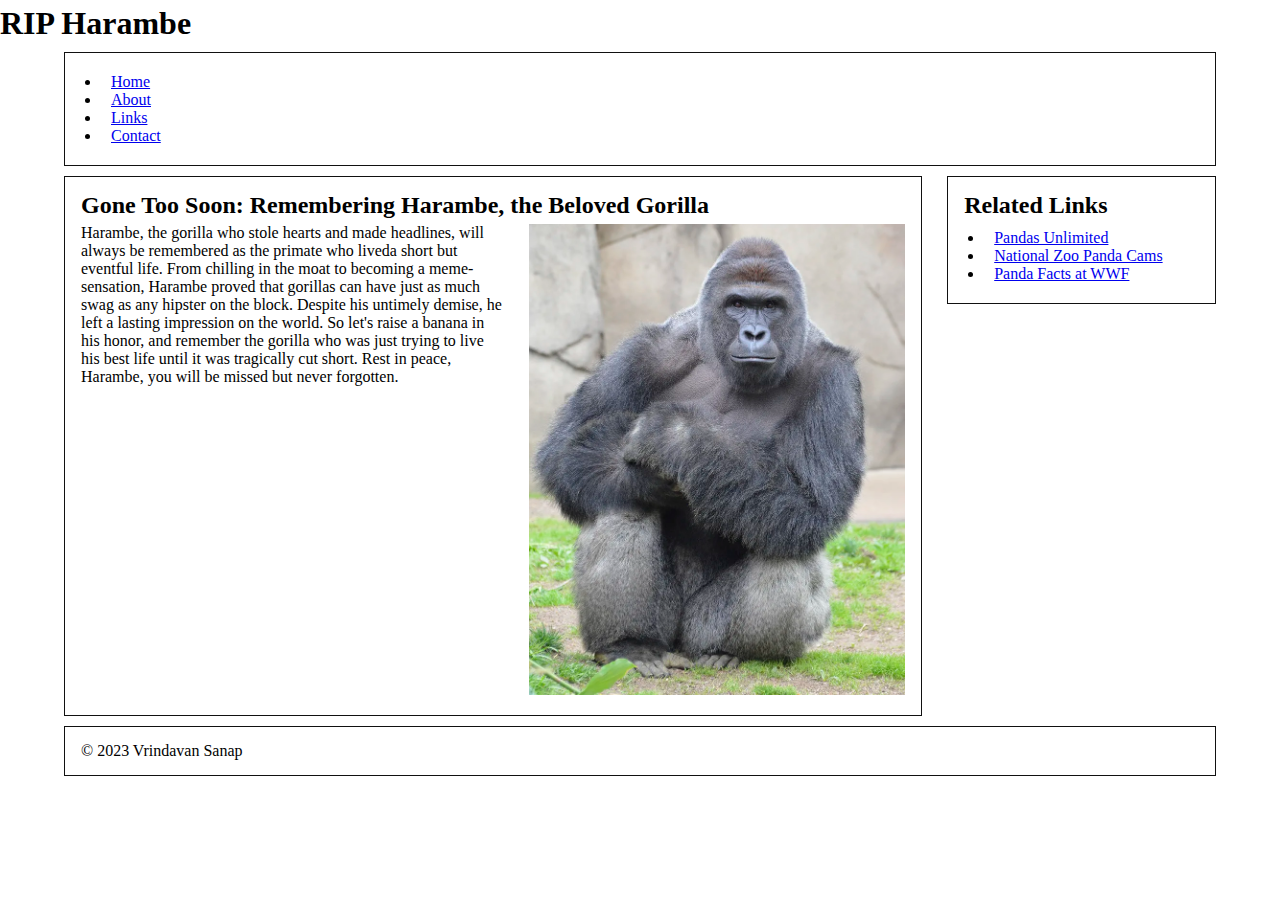
==== index.html @ aa38e4e7 "reponsive web design" ====
<!DOCTYPE html>
<html lang="en">

<meta charset="utf-8">
<meta name="viewport" content="width=device-width" initial-scale="1">

<head>
    <title> RIP Harambe</title>

    <link rel="stylesheet" href="./styles.css" />
</head>

<body>
    <h1> RIP Harambe </h1>
    <header>
        <nav role="navigation">
            <ul>
                <li><a href="./"> Home </a></li>
                <li><a href="./about"> About</a> </li>
                <li><a href="./links"> Links </a></li>
                <li><a href="./contact"> Contact </a></li>
            </ul>
        </nav>
    </header>
    <article>
        <h2>Gone Too Soon: Remembering Harambe, the Beloved Gorilla</h2>
        <img src="./images/Harmabe.webp" alt="A panda eating bamboo.">
        <p>
            Harambe, the gorilla who stole hearts and made headlines, will always be remembered as the primate who
            liveda short but eventful life. From chilling in the moat to becoming a meme-sensation, Harambe proved that
            gorillas can have just as much swag as any hipster on the block. Despite his untimely demise, he left a
            lasting impression on the world. So let's raise a banana in his honor, and remember the gorilla who was just
            trying to live his best life until it was tragically cut short. Rest in peace, Harambe, you will be missed
            but never
            forgotten.
        </p>
    </article>
    <aside role="complementary">
        <h2>Related Links</h2>
        <ul>
            <li><a href="http://www.flickr.com/groups/ pandasunlimited/">Pandas Unlimited</a></li>
            <li><a href="http://nationalzoo.si.edu/animals/ webcams/giant-panda.cfm">National Zoo Panda Cams</a></li>
            <li><a href="http://worldwildlife.org/species/ giant-panda">Panda Facts at WWF</a></li>
        </ul>
    </aside>
    <footer role="contentinfo">
        <p>&copy; 2023 Vrindavan Sanap</p>
    </footer>
</body>

</html>
---- styles.css ----
/* Reset CSS */
* {
    margin: 0;
    padding: 0;
    box-sizing: border-box;
}

/* Basic Styles */
h1 {
    font-size: 2em;
}

h2 {
    font-size: 1.5em;
}

h1,
h2 {
    font-weight: bold;
    margin: 5px 0;
}

p {
    font-size: 1em;
    margin: 5px 0;
}

ul {
    padding-left: 10px;
    margin: 10px 0;
    list-style-type: disc;
}

li {
    margin-left: 10px;
    padding-left: 10px;
}



/* Border to elements */
header,
article,
aside,
footer {
    border: 1px solid #111;
}

/* Margin and padding to structural elements*/
header,
article,
aside,
footer {
    border: 1px solid #111;
    padding: 10px 1em;
    margin: 0 5% 10px;
}

header {
    margin-top: 10px;
}

/* Media Queries */

@media only screen and (min-width: 40em) {
    article {
        width: 67%;
        float: left;
        margin-right: 0;
    }

    aside {
        width: 21%;
        float: right;
        margin-left: 0;
    }

    footer {
        clear: both;
    }
}

article img {
    width: 100%;
}

article img {
    max-width: 400px;
    max-height: 100%;
}

article img {}

@media only screen and (min-width: 28em) {
    article img {
        float: right;
        padding-left: 3%;
        padding-bottom: 10px;
    }
}


/* Background Image for header */
header {
    background-image: url(images/harambeBanner.png);
    background-size: cover;
    /* <------ */
    background-repeat: no-repeat;
    background-position: center center;
    /* optional, center the image */
}
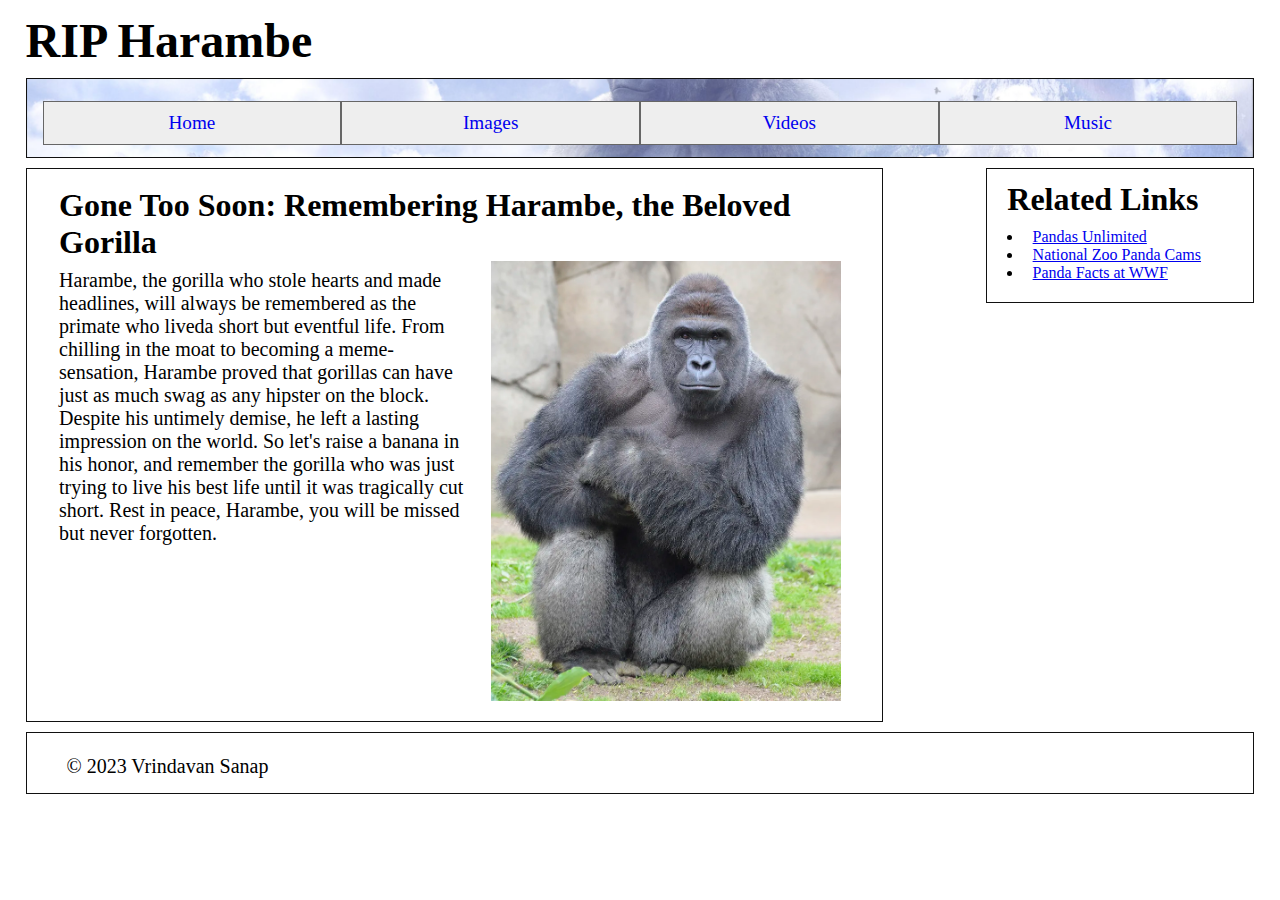
==== commit 0789bd39: "added other pages" ====
--- a/index.html
+++ b/index.html
@@ -16,9 +16,9 @@
         <nav role="navigation">
             <ul>
                 <li><a href="./"> Home </a></li>
-                <li><a href="./about"> About</a> </li>
-                <li><a href="./links"> Links </a></li>
-                <li><a href="./contact"> Contact </a></li>
+                <li><a href="./images.html"> Images</a> </li>
+                <li><a href="./videosremeberingHarambe.html"> Videos </a></li>
+                <li><a href="./music.html"> Music </a></li>
             </ul>
         </nav>
     </header>
--- a/styles.css
+++ b/styles.css
@@ -7,21 +7,20 @@
 
 /* Basic Styles */
 h1 {
-    font-size: 2em;
+    font-size: 3em;
 }
 
 h2 {
-    font-size: 1.5em;
+    font-size: 2em;
 }
 
 h1,
 h2 {
     font-weight: bold;
-    margin: 5px 0;
 }
 
 p {
-    font-size: 1em;
+    font-size: 1.25em;
     margin: 5px 0;
 }
 
@@ -47,13 +46,20 @@
 }
 
 /* Margin and padding to structural elements*/
+h1,
+h2,
+p {
+    margin-left: 2%;
+    margin-top: 1%;
+}
+
 header,
 article,
 aside,
 footer {
     border: 1px solid #111;
     padding: 10px 1em;
-    margin: 0 5% 10px;
+    margin: 0 2% 10px;
 }
 
 header {
@@ -95,6 +101,7 @@
     article img {
         float: right;
         padding-left: 3%;
+        padding-right: 3%;
         padding-bottom: 10px;
     }
 }
@@ -102,10 +109,41 @@
 
 /* Background Image for header */
 header {
-    background-image: url(images/harambeBanner.png);
+    background-image: url(./images/harambebanner.png);
     background-size: cover;
     /* <------ */
     background-repeat: no-repeat;
     background-position: center center;
     /* optional, center the image */
-}+}
+
+/* Buttons for nav bar */
+nav ul {
+    list-style-type: none;
+    padding: 0;
+}
+
+nav li {
+    border: 1px solid #666;
+    background-color: #eee;
+    padding: 10px 1em;
+    margin: 2px 0 0;
+    text-align: center;
+}
+
+nav li a {
+    text-decoration: none;
+    font-size: 1.2em;
+}
+
+@media only screen and (min-width: 30em) {
+    nav li {
+        display: block;
+        float: left;
+        width: 25%;
+    }
+
+    nav {
+        padding-bottom: 3em;
+    }
+}
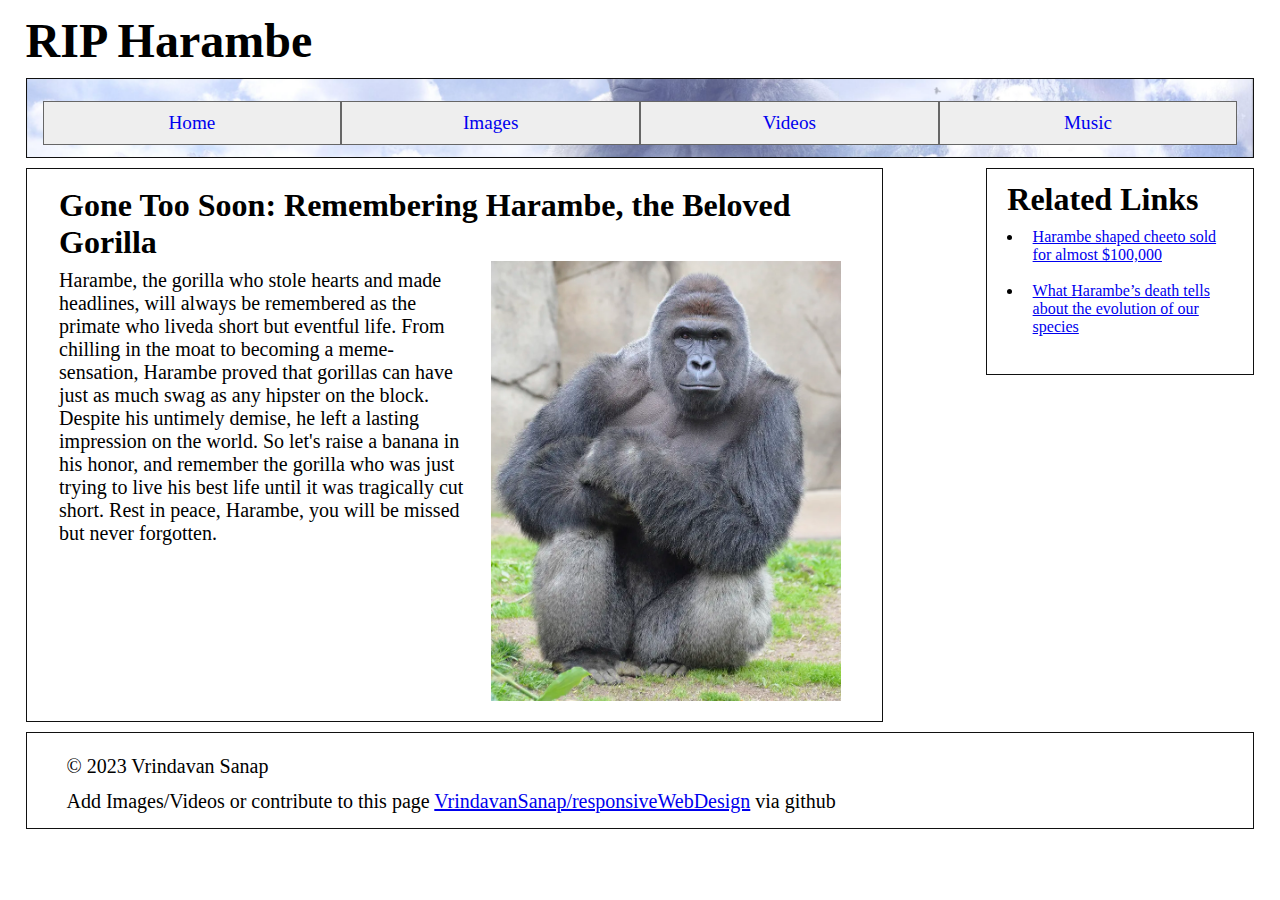
==== commit 04d1020b: "cleanup" ====
--- a/index.html
+++ b/index.html
@@ -38,13 +38,28 @@
     <aside role="complementary">
         <h2>Related Links</h2>
         <ul>
-            <li><a href="http://www.flickr.com/groups/ pandasunlimited/">Pandas Unlimited</a></li>
-            <li><a href="http://nationalzoo.si.edu/animals/ webcams/giant-panda.cfm">National Zoo Panda Cams</a></li>
-            <li><a href="http://worldwildlife.org/species/ giant-panda">Panda Facts at WWF</a></li>
+            <li><a href="https://www.cnbc.com/2017/02/07/harambe-shaped-cheeto-sold-for-almost-100000.html/">Harambe
+                    shaped cheeto sold for almost $100,000</a></li>
+            <br />
+            <li><a
+                    href="https://www.livemint.com/Opinion/13xDRSye978zyCvrcIcEdO/What-Harambes-death-tells-about-the-evolution-of-our-specie.html">What
+                    Harambe’s death tells about the evolution of our species
+                </a></li>
+            <br />
+
         </ul>
     </aside>
     <footer role="contentinfo">
-        <p>&copy; 2023 Vrindavan Sanap</p>
+        <span>
+
+            <p>&copy; 2023 Vrindavan Sanap</p>
+        </span>
+
+        <p>Add Images/Videos or contribute to this page <a
+                href="https://github.com/VrindavanSanap/responsiveWebDesign">VrindavanSanap/responsiveWebDesign</a>
+            via github
+        </p>
+
     </footer>
 </body>
 
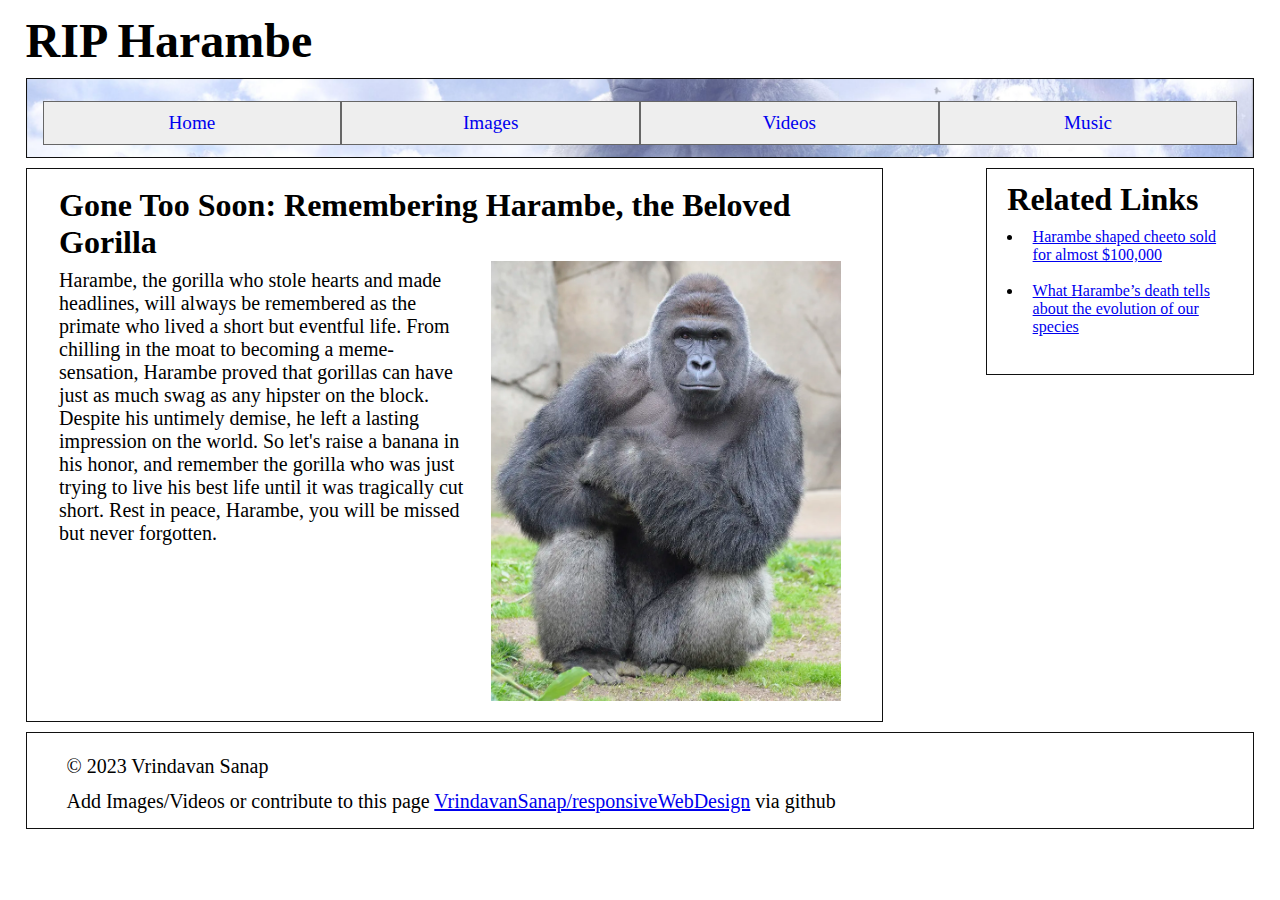
==== commit db7a68ef: "Update index.html" ====
--- a/index.html
+++ b/index.html
@@ -27,7 +27,7 @@
         <img src="./images/Harmabe.webp" alt="A panda eating bamboo.">
         <p>
             Harambe, the gorilla who stole hearts and made headlines, will always be remembered as the primate who
-            liveda short but eventful life. From chilling in the moat to becoming a meme-sensation, Harambe proved that
+            lived a short but eventful life. From chilling in the moat to becoming a meme-sensation, Harambe proved that
             gorillas can have just as much swag as any hipster on the block. Despite his untimely demise, he left a
             lasting impression on the world. So let's raise a banana in his honor, and remember the gorilla who was just
             trying to live his best life until it was tragically cut short. Rest in peace, Harambe, you will be missed
@@ -63,4 +63,4 @@
     </footer>
 </body>
 
-</html>+</html>
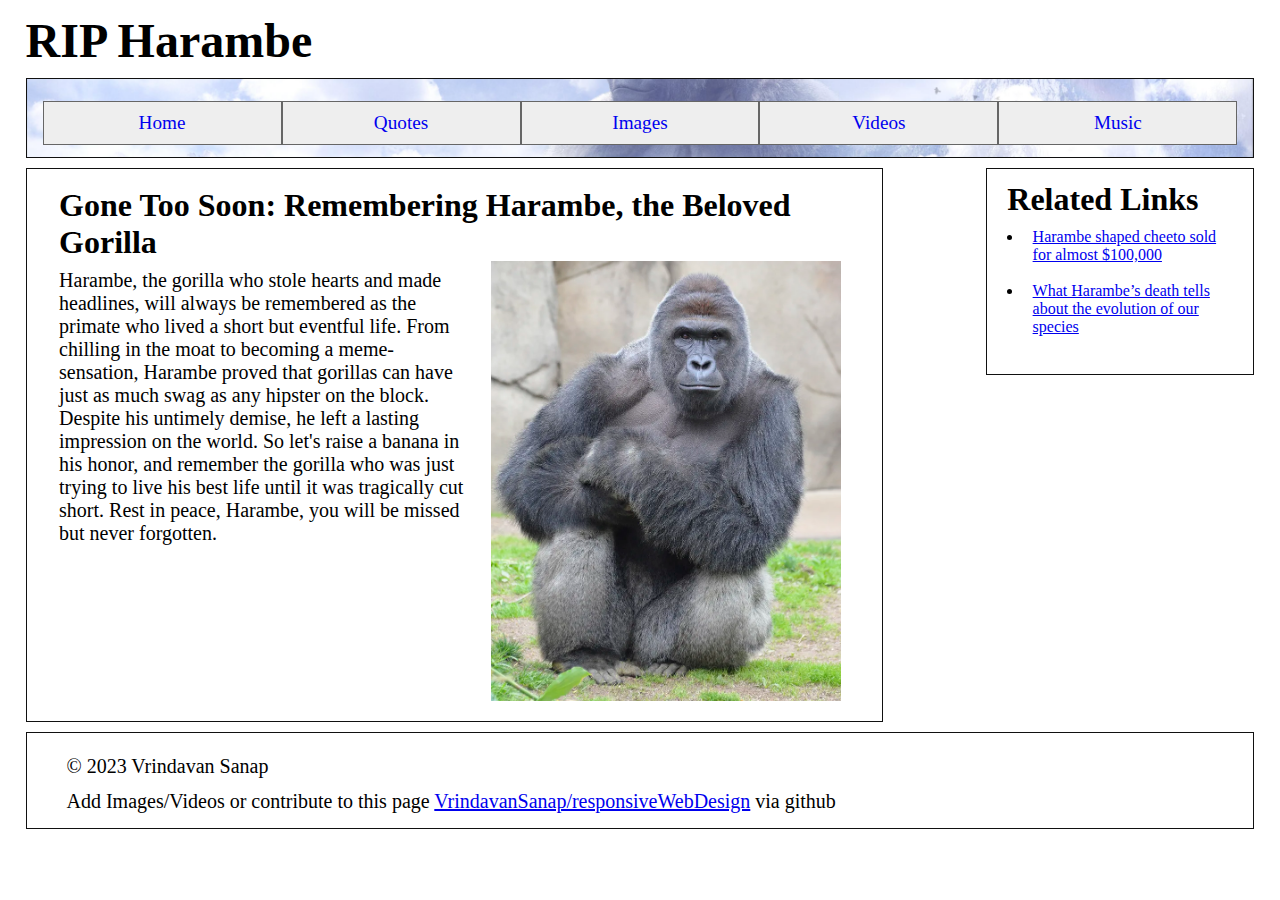
==== commit fc873887: "added quotes" ====
--- a/index.html
+++ b/index.html
@@ -5,62 +5,63 @@
 <meta name="viewport" content="width=device-width" initial-scale="1">
 
 <head>
-    <title> RIP Harambe</title>
+  <title> RIP Harambe</title>
 
-    <link rel="stylesheet" href="./styles.css" />
+  <link rel="stylesheet" href="./styles.css" />
 </head>
 
 <body>
-    <h1> RIP Harambe </h1>
-    <header>
-        <nav role="navigation">
-            <ul>
-                <li><a href="./"> Home </a></li>
-                <li><a href="./images.html"> Images</a> </li>
-                <li><a href="./videosremeberingHarambe.html"> Videos </a></li>
-                <li><a href="./music.html"> Music </a></li>
-            </ul>
-        </nav>
-    </header>
-    <article>
-        <h2>Gone Too Soon: Remembering Harambe, the Beloved Gorilla</h2>
-        <img src="./images/Harmabe.webp" alt="A panda eating bamboo.">
-        <p>
-            Harambe, the gorilla who stole hearts and made headlines, will always be remembered as the primate who
-            lived a short but eventful life. From chilling in the moat to becoming a meme-sensation, Harambe proved that
-            gorillas can have just as much swag as any hipster on the block. Despite his untimely demise, he left a
-            lasting impression on the world. So let's raise a banana in his honor, and remember the gorilla who was just
-            trying to live his best life until it was tragically cut short. Rest in peace, Harambe, you will be missed
-            but never
-            forgotten.
-        </p>
-    </article>
-    <aside role="complementary">
-        <h2>Related Links</h2>
-        <ul>
-            <li><a href="https://www.cnbc.com/2017/02/07/harambe-shaped-cheeto-sold-for-almost-100000.html/">Harambe
-                    shaped cheeto sold for almost $100,000</a></li>
-            <br />
-            <li><a
-                    href="https://www.livemint.com/Opinion/13xDRSye978zyCvrcIcEdO/What-Harambes-death-tells-about-the-evolution-of-our-specie.html">What
-                    Harambe’s death tells about the evolution of our species
-                </a></li>
-            <br />
+  <h1> RIP Harambe </h1>
+  <header>
+    <nav role="navigation">
+      <ul>
+        <li><a href="./"> Home </a></li>
+        <li><a href="./quotes.html"> Quotes </a></li>
+        <li><a href="./images.html"> Images</a> </li>
+        <li><a href="./videosremeberingHarambe.html"> Videos </a></li>
+        <li><a href="./music.html"> Music </a></li>
+      </ul>
+    </nav>
+  </header>
+  <article>
+    <h2>Gone Too Soon: Remembering Harambe, the Beloved Gorilla</h2>
+    <img src="./images/Harmabe.webp" alt="A panda eating bamboo.">
+    <p>
+      Harambe, the gorilla who stole hearts and made headlines, will always be remembered as the primate who
+      lived a short but eventful life. From chilling in the moat to becoming a meme-sensation, Harambe proved that
+      gorillas can have just as much swag as any hipster on the block. Despite his untimely demise, he left a
+      lasting impression on the world. So let's raise a banana in his honor, and remember the gorilla who was just
+      trying to live his best life until it was tragically cut short. Rest in peace, Harambe, you will be missed
+      but never
+      forgotten.
+    </p>
+  </article>
+  <aside role="complementary">
+    <h2>Related Links</h2>
+    <ul>
+      <li><a href="https://www.cnbc.com/2017/02/07/harambe-shaped-cheeto-sold-for-almost-100000.html/">Harambe
+          shaped cheeto sold for almost $100,000</a></li>
+      <br />
+      <li><a
+          href="https://www.livemint.com/Opinion/13xDRSye978zyCvrcIcEdO/What-Harambes-death-tells-about-the-evolution-of-our-specie.html">What
+          Harambe’s death tells about the evolution of our species
+        </a></li>
+      <br />
 
-        </ul>
-    </aside>
-    <footer role="contentinfo">
-        <span>
+    </ul>
+  </aside>
+  <footer role="contentinfo">
+    <span>
 
-            <p>&copy; 2023 Vrindavan Sanap</p>
-        </span>
+      <p>&copy; 2023 Vrindavan Sanap</p>
+    </span>
 
-        <p>Add Images/Videos or contribute to this page <a
-                href="https://github.com/VrindavanSanap/responsiveWebDesign">VrindavanSanap/responsiveWebDesign</a>
-            via github
-        </p>
+    <p>Add Images/Videos or contribute to this page <a
+        href="https://github.com/VrindavanSanap/responsiveWebDesign">VrindavanSanap/responsiveWebDesign</a>
+      via github
+    </p>
 
-    </footer>
+  </footer>
 </body>
 
-</html>
+</html>--- a/styles.css
+++ b/styles.css
@@ -140,7 +140,7 @@
     nav li {
         display: block;
         float: left;
-        width: 25%;
+        width: 20%;
     }
 
     nav {
